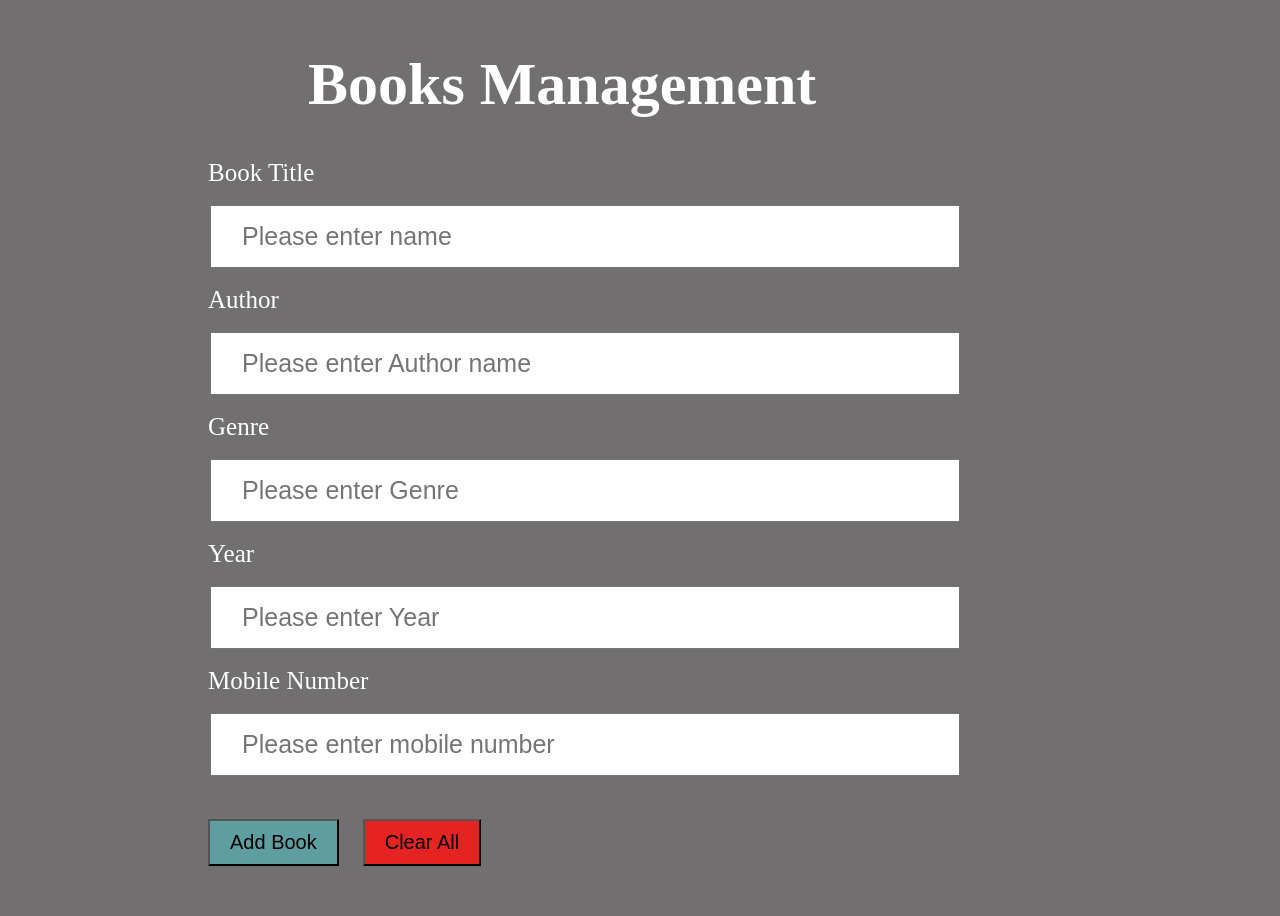
==== book.html @ 4b3e3b7f "new files" ====
<!DOCTYPE html>
<html lang="en">
<head>
    <meta charset="UTF-8">
    <meta name="viewport" content="width=device-width, initial-scale=1.0">
    <title>Document</title>
    <link rel="stylesheet" href="book.css">
</head>
<body>
    <div class="member-container">
        <h1>Books Management</h1>
        <div class="title">
            <label for="name">Book Title</label><br>
            <input type="text" class="name form" placeholder="Please enter name">
        </div>
        <div class="Author-container">
            <label for="author" class="form-one">Author</label><br>
            <input type="text" class="author form" placeholder="Please enter Author name">
        </div>
        <div class="Genre-container">
            <label for="genre" class="form-one">Genre</label><br>
            <input type="text" class="genre form"placeholder="Please enter Genre">
        </div>
        <div class="Year-container">
            <label for="year" class="form-one">Year</label><br>
            <input type="text" class="year form"placeholder="Please enter Year">
        </div>
        <div class="quantity-container">
            <label for="qantity" class="form-one">Mobile Number</label><br>
            <input type="text" class="qantity form"placeholder="Please enter mobile number">
        </div>
        <!-- <button id="btn-btn"type="submit" ><a href="memberlist.html" target="_blank">Add Book</a></button> -->
        <button id="btn-btn">Add Book</button>
        <button id="clear">Clear All</button>
        </div>
</body>
</html>
---- book.css ----
body{
    background-color: rgb(113, 111, 111);
}
.member-container{
    margin: 50px 200px;
}
.form{
    margin: 18px 2px;
    padding: 15px 30px;
    font-size: 25px;
    padding-right: 400px;
}
label{
    font-size: 25px;
    color: white;
}
button{
    padding: 10px 20px;
    font-size: 20px;
    background-color: cadetblue;
    margin-top: 25px;
}
#clear{
    background-color:rgb(230, 35, 35);
    margin-left: 20px;
}
h1{
    color: white;
    font-size: 60px;
    margin-left: 100px;
}
input{
    text-align: start;
    padding-left: 2px;
}
a{
    padding: 10px 18px;
    background-color: green;
    text-decoration: none;
    font-size: 25px;
    color: white;
}
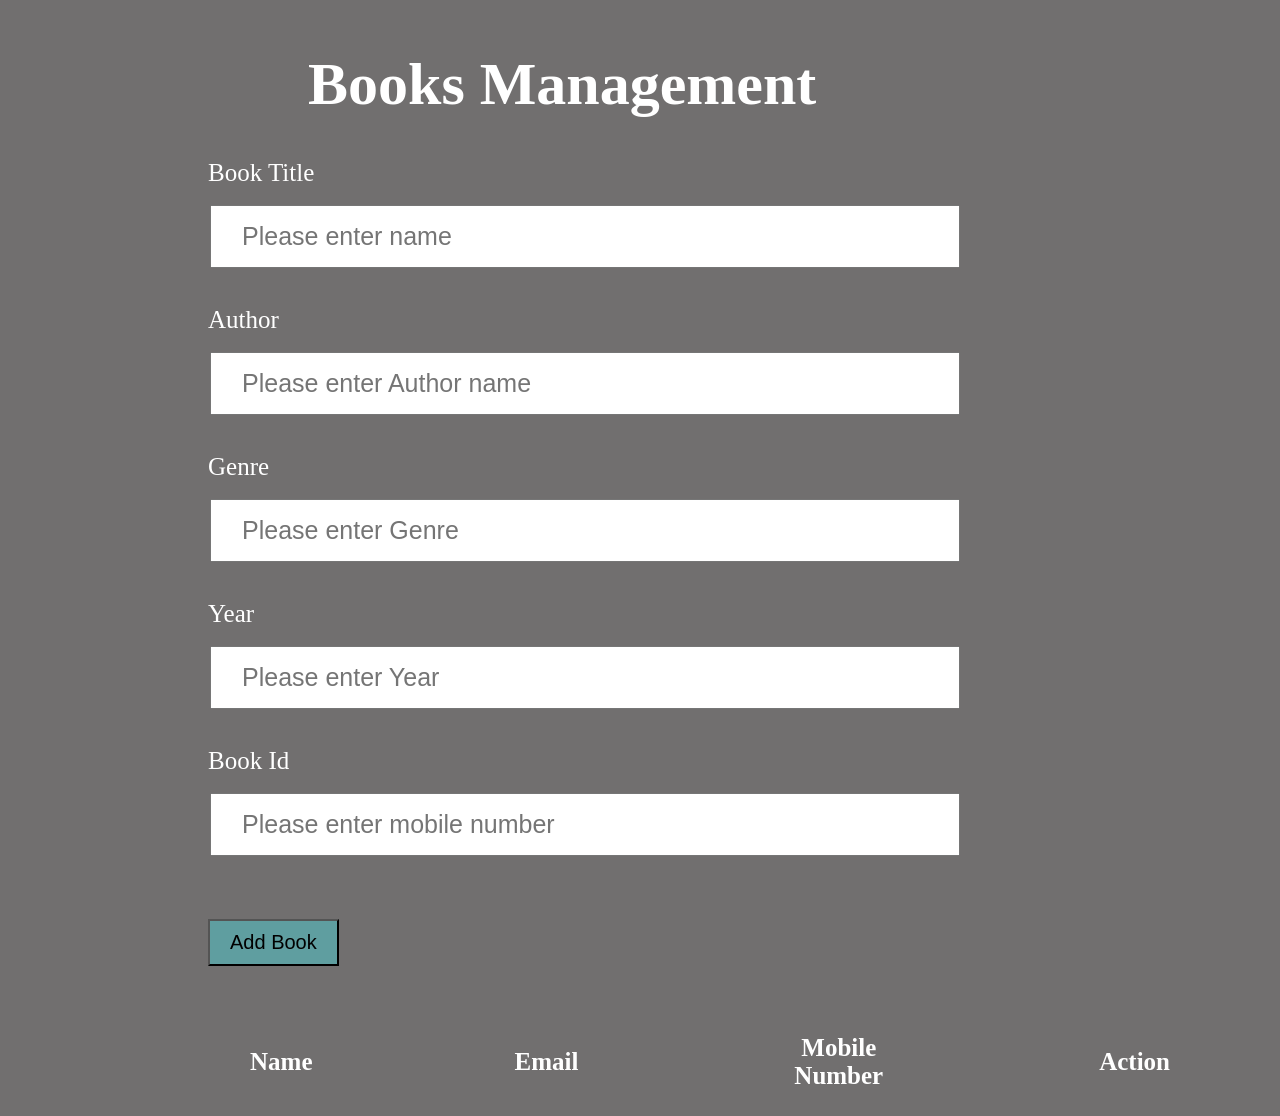
==== commit 1cbf54ab: "first commit" ====
--- a/book.html
+++ b/book.html
@@ -11,27 +11,50 @@
         <h1>Books Management</h1>
         <div class="title">
             <label for="name">Book Title</label><br>
-            <input type="text" class="name form" placeholder="Please enter name">
+            <input type="text" class="name form" id="title-one" placeholder="Please enter name">
+            <div class="alert-message"></div>
         </div>
         <div class="Author-container">
             <label for="author" class="form-one">Author</label><br>
-            <input type="text" class="author form" placeholder="Please enter Author name">
+            <input type="text" class="author form" id="author-one" placeholder="Please enter Author name">
+            <div class="alert-message"></div>
         </div>
         <div class="Genre-container">
             <label for="genre" class="form-one">Genre</label><br>
-            <input type="text" class="genre form"placeholder="Please enter Genre">
+            <input type="text" class="genre form" id="genre-one" placeholder="Please enter Genre">
+            <div class="alert-message"></div>
         </div>
         <div class="Year-container">
             <label for="year" class="form-one">Year</label><br>
-            <input type="text" class="year form"placeholder="Please enter Year">
+            <input type="text" class="year form" id="year-one" placeholder="Please enter Year">
+            <div class="alert-message"></div>
         </div>
-        <div class="quantity-container">
-            <label for="qantity" class="form-one">Mobile Number</label><br>
-            <input type="text" class="qantity form"placeholder="Please enter mobile number">
+        <div class="BookId-container">
+            <label for="bookId" class="form-one">Book Id</label><br>
+            <input type="text" class="bookId form" id="bookid-one"placeholder="Please enter mobile number">
+            <div class="alert-message"></div>
         </div>
         <!-- <button id="btn-btn"type="submit" ><a href="memberlist.html" target="_blank">Add Book</a></button> -->
-        <button id="btn-btn">Add Book</button>
-        <button id="clear">Clear All</button>
+        <button id="btn-btn" onclick="Addbook()">Add Book</button>
+        <div id="changesbtn"></div>
+        <div id="bookexist"></div>
         </div>
+
+        <div class="table-container">
+            <table id="table">
+                <thead>
+                <tr>
+                    <th>Name</th>
+                    <th>Email</th>
+                    <th>Mobile Number</th>
+                    <th>Action</th>
+                </tr>
+                </thead>
+                <tbody id="tablebody">
+                </tbody>
+            </table>
+        </div>
+
+        <script src="book.js"></script>
 </body>
 </html>
--- a/book.css
+++ b/book.css
@@ -39,4 +39,19 @@
     text-decoration: none;
     font-size: 25px;
     color: white;
+}
+.alert-message{
+    color: rgb(5, 0, 0);
+    font-size: 25px;
+    padding: 10px;
+}
+table{
+    margin-left: 140px;
+    /* border: 1px solid white; */
+}
+th,tr{
+    color: white;
+    padding: 16px 100px;
+    font-size: 25px;
+    text-align: center;
 }
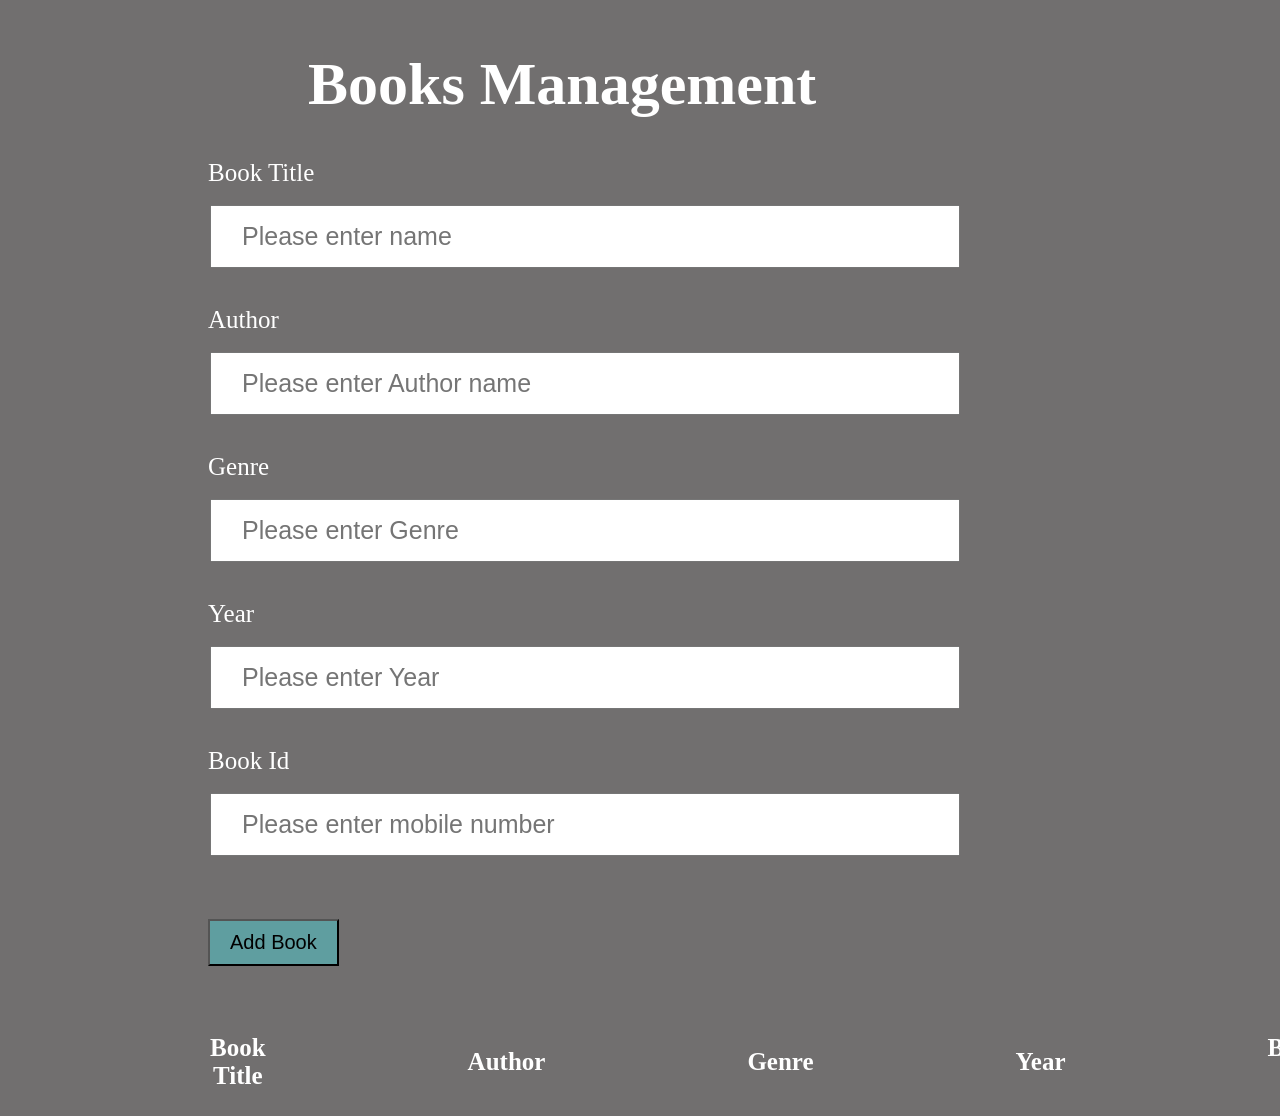
==== commit 8be97384: "made changes" ====
--- a/book.html
+++ b/book.html
@@ -34,9 +34,11 @@
             <input type="text" class="bookId form" id="bookid-one"placeholder="Please enter mobile number">
             <div class="alert-message"></div>
         </div>
+        <div class="button-container">
         <!-- <button id="btn-btn"type="submit" ><a href="memberlist.html" target="_blank">Add Book</a></button> -->
-        <button id="btn-btn" onclick="Addbook()">Add Book</button>
-        <div id="changesbtn"></div>
+            <button id="btn-btn" onclick="Addbook()">Add Book</button>
+            <div id="changesbtn"></div>
+        </div>
         <div id="bookexist"></div>
         </div>
 
@@ -44,9 +46,11 @@
             <table id="table">
                 <thead>
                 <tr>
-                    <th>Name</th>
-                    <th>Email</th>
-                    <th>Mobile Number</th>
+                    <th>Book Title</th>
+                    <th>Author</th>
+                    <th>Genre</th>
+                    <th>Year</th>
+                    <th>Book Id</th>
                     <th>Action</th>
                 </tr>
                 </thead>
--- a/book.css
+++ b/book.css
@@ -20,10 +20,6 @@
     background-color: cadetblue;
     margin-top: 25px;
 }
-#clear{
-    background-color:rgb(230, 35, 35);
-    margin-left: 20px;
-}
 h1{
     color: white;
     font-size: 60px;
@@ -33,25 +29,27 @@
     text-align: start;
     padding-left: 2px;
 }
-a{
-    padding: 10px 18px;
-    background-color: green;
-    text-decoration: none;
-    font-size: 25px;
-    color: white;
-}
 .alert-message{
     color: rgb(5, 0, 0);
     font-size: 25px;
     padding: 10px;
 }
 table{
-    margin-left: 140px;
-    /* border: 1px solid white; */
+    margin-left: 100px;
 }
 th,tr{
     color: white;
     padding: 16px 100px;
     font-size: 25px;
     text-align: center;
+}
+#delete{
+    background-color: rgb(226, 16, 16);
+}
+#saveChangesButton{
+    background-color: green;
+    margin-left: 15px;
+}
+.button-container{
+    display: flex;
 }
